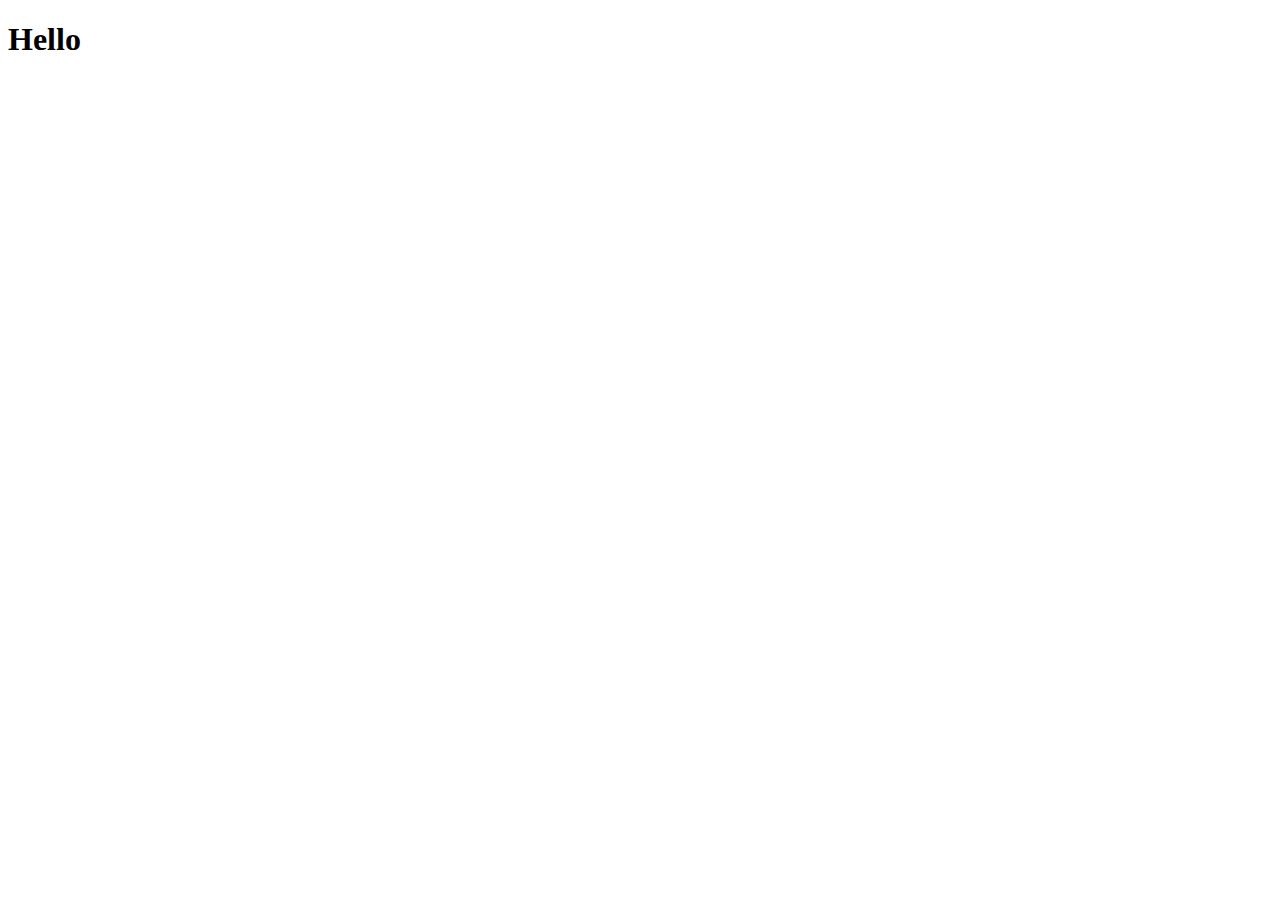
==== src/main/resources/templates/index.html @ 0336f413 "Creating Tymeleaf project and creating variables with th:with" ====
<!doctype html>
<html lang="en" xmlns="https://www.thymeleaf.org">
<head>
	<meta charset="UTF-8" />
	<title>Document</title>
</head>
<body>
	<h1>Hello</h1>
	<h1 th:text="${name}"></h1>
	
	<div th:with="a=5,b=20, n=${name}">
		<h1 th:text="${a}"></h1>
		<h1 th:text="${b}"></h1>
		<h1 th:text="${a+b}"></h1>
		<h1 th:text="${name}"></h1>
		
	</div>
	
	
		<h1 th:text="${#strings.toUpperCase(name)}"></h1>
		<h1 th:text="${#strings.toLowerCase(name)}"></h1>
		<h1 th:text="${#strings.length(name)}"></h1>
		
		
		
</body>
</html>
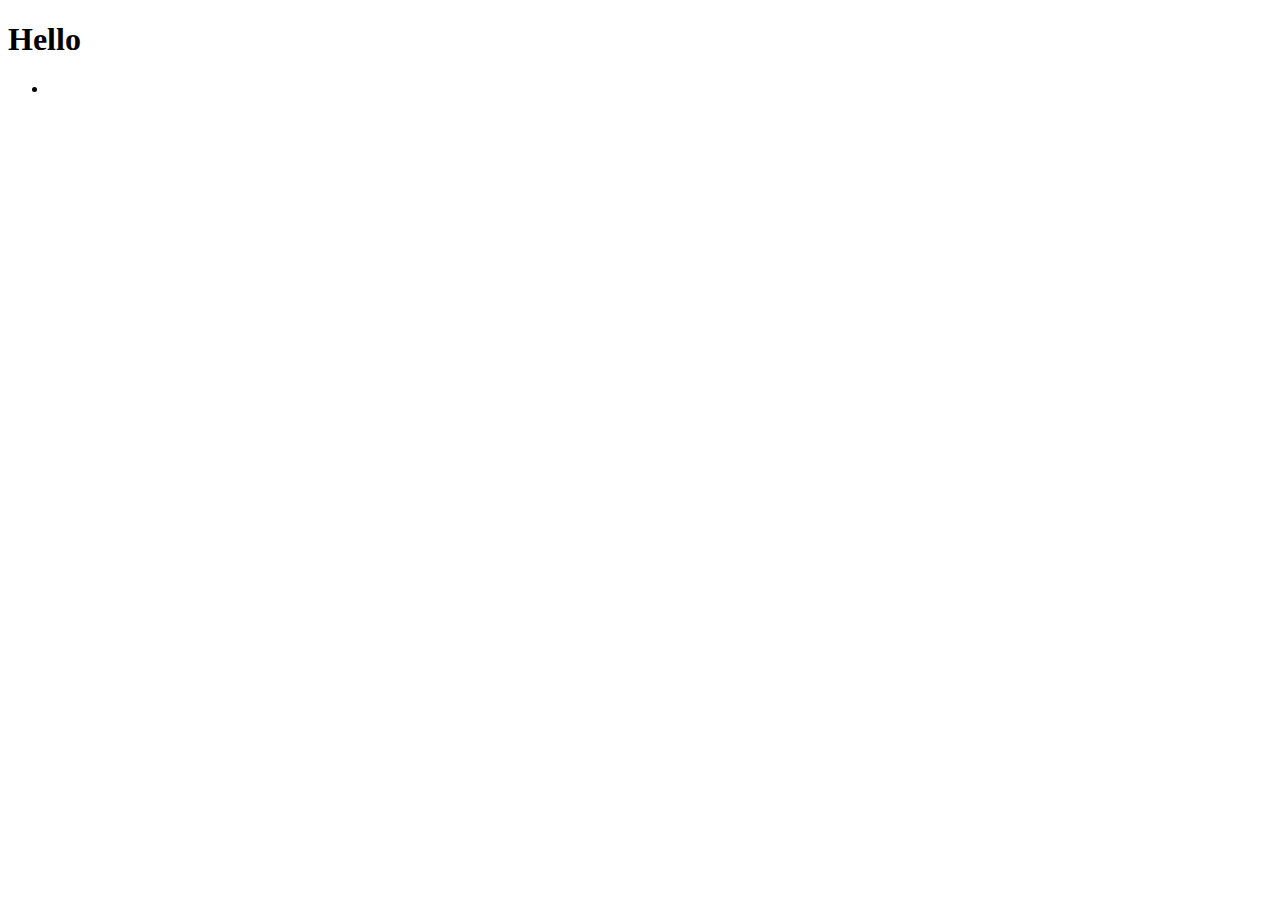
==== commit 777e90db: "iteration and looping in thymeleaf" ====
--- a/src/main/resources/templates/index.html
+++ b/src/main/resources/templates/index.html
@@ -5,23 +5,45 @@
 	<title>Document</title>
 </head>
 <body>
+	
+	<!-- comments in html and thymeleaf  -->
+	<!-- normal html comment -->
+	<!-- -->
+	
+	<!-- thymeleaf comment ==> this comment will not be visible on the browser devloper tool -->
+	<!--/*   */-->
+	
+	
 	<h1>Hello</h1>
 	<h1 th:text="${name}"></h1>
 	
-	<div th:with="a=5,b=20, n=${name}">
-		<h1 th:text="${a}"></h1>
-		<h1 th:text="${b}"></h1>
-		<h1 th:text="${a+b}"></h1>
-		<h1 th:text="${name}"></h1>
-		
-	</div>
+	<ul>
+		<li th:each="n ,status : ${list}">
+			<!--/* <span th:text="${status}+' : '+${n}"></span>  */-->
+			<!--/* <span th:text="${status.index}+' : '+${n}"></span>  */-->
+			<!--/* <span th:text="${status.count}+' : '+${n}"></span> */-->
+			<!--/* <span th:text="${status.count}+' : '+${n}"></span> */-->
+			<!--/* <span th:text="${status.size}+' : '+${n}"></span> */-->
+			<!--/* <span th:text="${status.current}"></span> */-->
+			<!--/* <span th:text="${status.odd}"></span> */-->
+			<!--/* <span th:text="${status.even}"></span> */-->
+			<span th:if="${status.first}" th:text="'this is first = '+ ${n}"></span>
+			
+			<span th:if="${status.last}" th:text="'this is last = '+ ${n}"></span>
+			
+		</li>
+	</ul>
+			<span th:text="${list.size()}"></span>
+		<!--  status ==>
+			status.index ==> 
+			status.count ==> 
+			status.size ==> 
+			status.odd ==> 
+			status.even ==> 
+			status.first ==> 
+			status.last ==> 
+			status.current ==> 
 	
-	
-		<h1 th:text="${#strings.toUpperCase(name)}"></h1>
-		<h1 th:text="${#strings.toLowerCase(name)}"></h1>
-		<h1 th:text="${#strings.length(name)}"></h1>
-		
-		
-		
+	 -->
 </body>
 </html>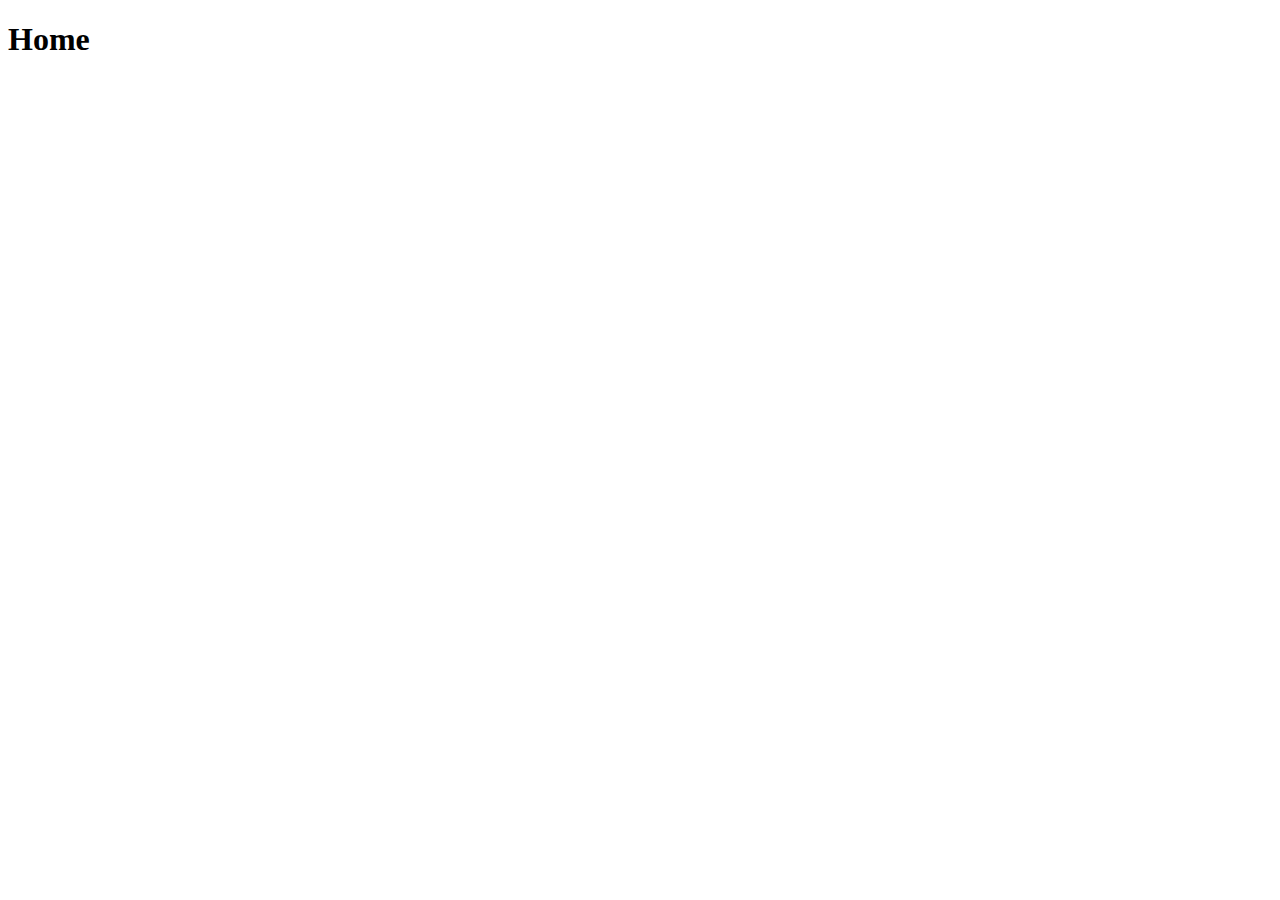
==== commit 47985638: "Fragment" ====
--- a/src/main/resources/templates/index.html
+++ b/src/main/resources/templates/index.html
@@ -1,49 +1,41 @@
 <!doctype html>
-<html lang="en" xmlns="https://www.thymeleaf.org">
+<html lang="en" xmlns:th="http://www.thymeleaf.org">
 <head>
 	<meta charset="UTF-8" />
-	<title>Document</title>
+	<title>Home</title>
 </head>
 <body>
 	
-	<!-- comments in html and thymeleaf  -->
-	<!-- normal html comment -->
-	<!-- -->
-	
-	<!-- thymeleaf comment ==> this comment will not be visible on the browser devloper tool -->
-	<!--/*   */-->
+	<h1>Home</h1>
+	<!--
+		replace will replace the whole tag with the fragment tag
+		
+		header ==> replaced by ==> header
+		<header th:fragment="header"><h1>Header</h1></header>
+	 -->
+	<header th:replace="header::header"></header>
 	
 	
-	<h1>Hello</h1>
-	<h1 th:text="${name}"></h1>
+	<!--
+		include will include the child content of the fragment tag and the current tags will remain same
+		header ===> inside header tag ===> <h1>Header</h1>
+		<header th:replace="header::header"> <h1>Header</h1> </header>
+	 -->
+	<header th:replace="header::header"></header>
 	
-	<ul>
-		<li th:each="n ,status : ${list}">
-			<!--/* <span th:text="${status}+' : '+${n}"></span>  */-->
-			<!--/* <span th:text="${status.index}+' : '+${n}"></span>  */-->
-			<!--/* <span th:text="${status.count}+' : '+${n}"></span> */-->
-			<!--/* <span th:text="${status.count}+' : '+${n}"></span> */-->
-			<!--/* <span th:text="${status.size}+' : '+${n}"></span> */-->
-			<!--/* <span th:text="${status.current}"></span> */-->
-			<!--/* <span th:text="${status.odd}"></span> */-->
-			<!--/* <span th:text="${status.even}"></span> */-->
-			<span th:if="${status.first}" th:text="'this is first = '+ ${n}"></span>
-			
-			<span th:if="${status.last}" th:text="'this is last = '+ ${n}"></span>
-			
-		</li>
-	</ul>
-			<span th:text="${list.size()}"></span>
-		<!--  status ==>
-			status.index ==> 
-			status.count ==> 
-			status.size ==> 
-			status.odd ==> 
-			status.even ==> 
-			status.first ==> 
-			status.last ==> 
-			status.current ==> 
 	
+	<!--
+		insert will insert the whole tag into current tag
+		header ===> inside header tag ===> header inside header
+		<header th:replace="header::header">
+			<header th:fragment="header"><h1>Header</h1></header>
+		</header>
 	 -->
+	<header th:replace="header::header"></header>
+	
+	
+	<footer th:include="footer::footer"></footer>
+	
+	
 </body>
 </html>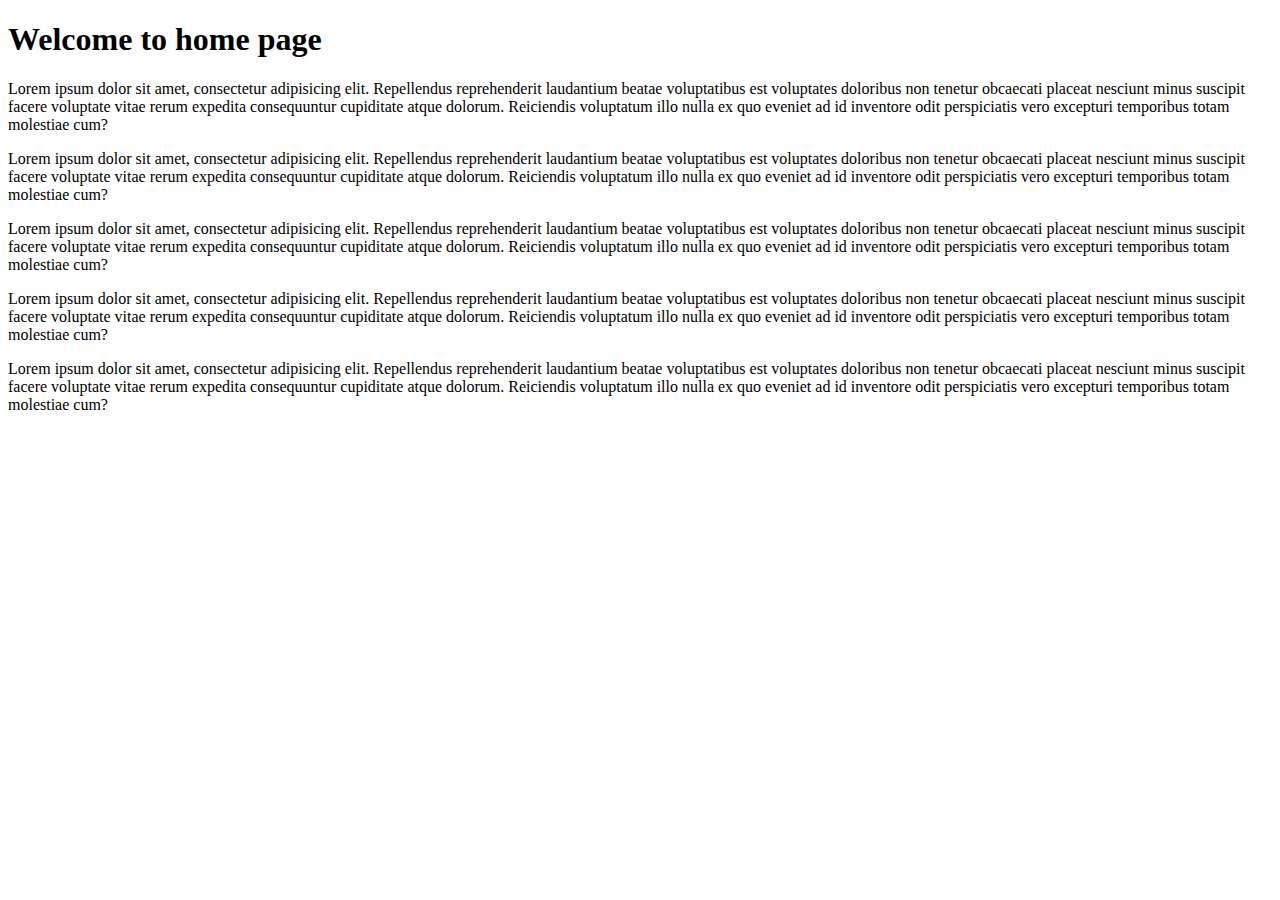
==== commit 967adf01: "inheriting thymeleaf templage , creating base page and adding another page into base page" ====
--- a/src/main/resources/templates/index.html
+++ b/src/main/resources/templates/index.html
@@ -1,41 +1,18 @@
 <!doctype html>
-<html lang="en" xmlns:th="http://www.thymeleaf.org">
+<html lang="en" xmlns:th="http://www.thymeleaf.org" th:replace="base::layout(~{::section})">
 <head>
 	<meta charset="UTF-8" />
 	<title>Home</title>
 </head>
 <body>
 	
-	<h1>Home</h1>
-	<!--
-		replace will replace the whole tag with the fragment tag
-		
-		header ==> replaced by ==> header
-		<header th:fragment="header"><h1>Header</h1></header>
-	 -->
-	<header th:replace="header::header"></header>
-	
-	
-	<!--
-		include will include the child content of the fragment tag and the current tags will remain same
-		header ===> inside header tag ===> <h1>Header</h1>
-		<header th:replace="header::header"> <h1>Header</h1> </header>
-	 -->
-	<header th:replace="header::header"></header>
-	
-	
-	<!--
-		insert will insert the whole tag into current tag
-		header ===> inside header tag ===> header inside header
-		<header th:replace="header::header">
-			<header th:fragment="header"><h1>Header</h1></header>
-		</header>
-	 -->
-	<header th:replace="header::header"></header>
-	
-	
-	<footer th:include="footer::footer"></footer>
-	
-	
+	<section>
+		<h1>Welcome to home page </h1>
+		<p>Lorem ipsum dolor sit amet, consectetur adipisicing elit. Repellendus reprehenderit laudantium beatae voluptatibus est voluptates doloribus non tenetur obcaecati placeat nesciunt minus suscipit facere voluptate vitae rerum expedita consequuntur cupiditate atque dolorum. Reiciendis voluptatum illo nulla ex quo eveniet ad id inventore odit perspiciatis vero excepturi temporibus totam molestiae cum?</p>
+		<p>Lorem ipsum dolor sit amet, consectetur adipisicing elit. Repellendus reprehenderit laudantium beatae voluptatibus est voluptates doloribus non tenetur obcaecati placeat nesciunt minus suscipit facere voluptate vitae rerum expedita consequuntur cupiditate atque dolorum. Reiciendis voluptatum illo nulla ex quo eveniet ad id inventore odit perspiciatis vero excepturi temporibus totam molestiae cum?</p>
+		<p>Lorem ipsum dolor sit amet, consectetur adipisicing elit. Repellendus reprehenderit laudantium beatae voluptatibus est voluptates doloribus non tenetur obcaecati placeat nesciunt minus suscipit facere voluptate vitae rerum expedita consequuntur cupiditate atque dolorum. Reiciendis voluptatum illo nulla ex quo eveniet ad id inventore odit perspiciatis vero excepturi temporibus totam molestiae cum?</p>
+		<p>Lorem ipsum dolor sit amet, consectetur adipisicing elit. Repellendus reprehenderit laudantium beatae voluptatibus est voluptates doloribus non tenetur obcaecati placeat nesciunt minus suscipit facere voluptate vitae rerum expedita consequuntur cupiditate atque dolorum. Reiciendis voluptatum illo nulla ex quo eveniet ad id inventore odit perspiciatis vero excepturi temporibus totam molestiae cum?</p>
+		<p>Lorem ipsum dolor sit amet, consectetur adipisicing elit. Repellendus reprehenderit laudantium beatae voluptatibus est voluptates doloribus non tenetur obcaecati placeat nesciunt minus suscipit facere voluptate vitae rerum expedita consequuntur cupiditate atque dolorum. Reiciendis voluptatum illo nulla ex quo eveniet ad id inventore odit perspiciatis vero excepturi temporibus totam molestiae cum?</p>
+	</section>
 </body>
 </html>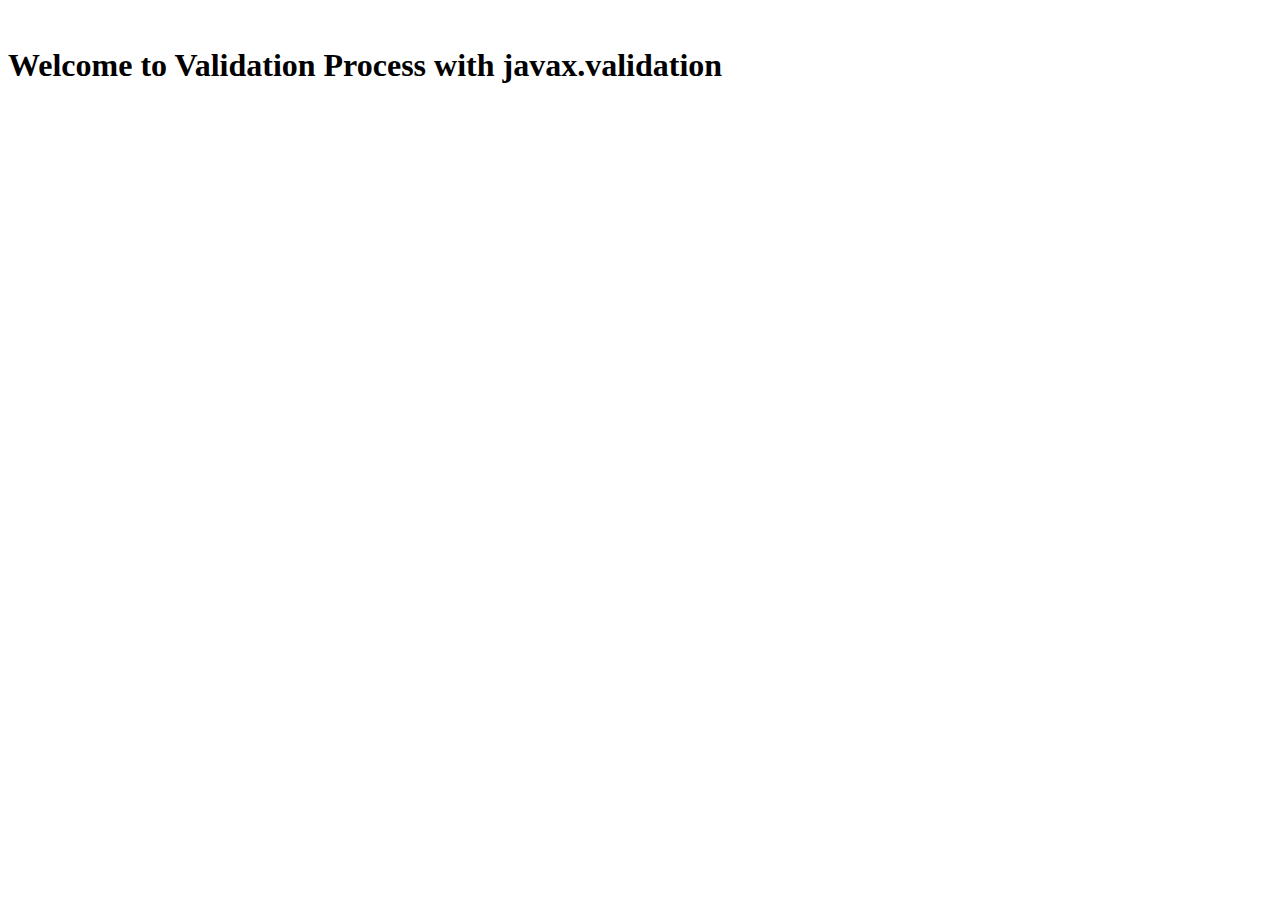
==== commit 5cdc5402: "adding static files like css, js, and images in thymeleaf" ====
--- a/src/main/resources/templates/index.html
+++ b/src/main/resources/templates/index.html
@@ -1,18 +1,13 @@
 <!doctype html>
-<html lang="en" xmlns:th="http://www.thymeleaf.org" th:replace="base::layout(~{::section})">
+<html lang="en" xmlns:th="http://www.thymeleaf.org">
 <head>
 	<meta charset="UTF-8" />
 	<title>Home</title>
+	<link rel="stylesheet" th:href="@{/css/style.css}">
 </head>
 <body>
-	
-	<section>
-		<h1>Welcome to home page </h1>
-		<p>Lorem ipsum dolor sit amet, consectetur adipisicing elit. Repellendus reprehenderit laudantium beatae voluptatibus est voluptates doloribus non tenetur obcaecati placeat nesciunt minus suscipit facere voluptate vitae rerum expedita consequuntur cupiditate atque dolorum. Reiciendis voluptatum illo nulla ex quo eveniet ad id inventore odit perspiciatis vero excepturi temporibus totam molestiae cum?</p>
-		<p>Lorem ipsum dolor sit amet, consectetur adipisicing elit. Repellendus reprehenderit laudantium beatae voluptatibus est voluptates doloribus non tenetur obcaecati placeat nesciunt minus suscipit facere voluptate vitae rerum expedita consequuntur cupiditate atque dolorum. Reiciendis voluptatum illo nulla ex quo eveniet ad id inventore odit perspiciatis vero excepturi temporibus totam molestiae cum?</p>
-		<p>Lorem ipsum dolor sit amet, consectetur adipisicing elit. Repellendus reprehenderit laudantium beatae voluptatibus est voluptates doloribus non tenetur obcaecati placeat nesciunt minus suscipit facere voluptate vitae rerum expedita consequuntur cupiditate atque dolorum. Reiciendis voluptatum illo nulla ex quo eveniet ad id inventore odit perspiciatis vero excepturi temporibus totam molestiae cum?</p>
-		<p>Lorem ipsum dolor sit amet, consectetur adipisicing elit. Repellendus reprehenderit laudantium beatae voluptatibus est voluptates doloribus non tenetur obcaecati placeat nesciunt minus suscipit facere voluptate vitae rerum expedita consequuntur cupiditate atque dolorum. Reiciendis voluptatum illo nulla ex quo eveniet ad id inventore odit perspiciatis vero excepturi temporibus totam molestiae cum?</p>
-		<p>Lorem ipsum dolor sit amet, consectetur adipisicing elit. Repellendus reprehenderit laudantium beatae voluptatibus est voluptates doloribus non tenetur obcaecati placeat nesciunt minus suscipit facere voluptate vitae rerum expedita consequuntur cupiditate atque dolorum. Reiciendis voluptatum illo nulla ex quo eveniet ad id inventore odit perspiciatis vero excepturi temporibus totam molestiae cum?</p>
-	</section>
+	<img th:src="@{/image/student.jpg}" alt="">
+	<h1>Welcome to Validation Process with javax.validation</h1>
+<script th:src="@{/js/script.js}"></script>
 </body>
 </html>